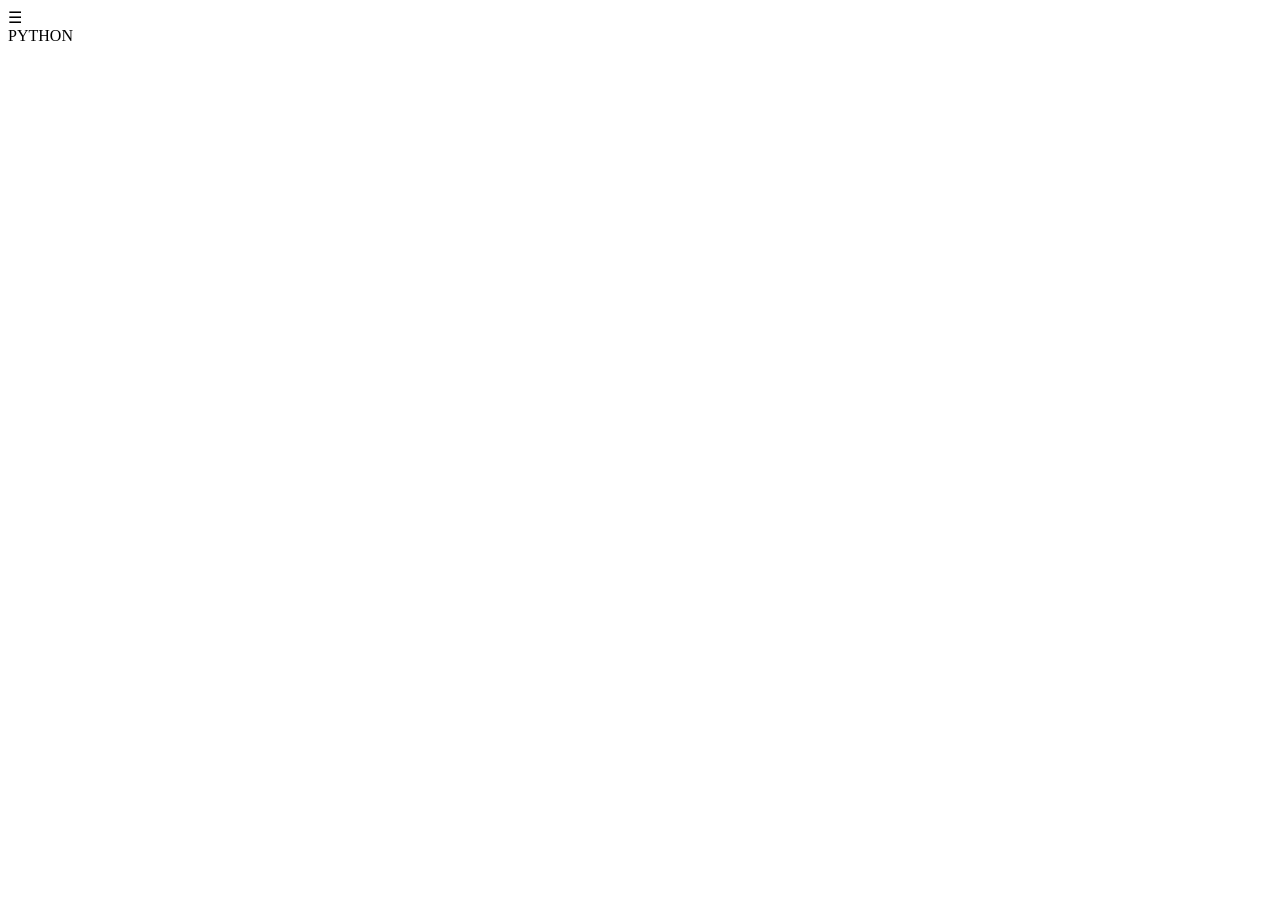
==== index.html @ ab483e59 "Fine Details animated headings" ====
<!DOCTYPE html>
<html lang="en">
<head>
    <link rel="stylesheet" href="style.css">
    <script src="script.js" defer></script>
    <meta charset="UTF-8">
    <meta name="viewport" content="width=device-width, initial-scale=1.0">
    <title>SuperSerious Count Down</title>
</head>
<body>
    
</body>
</html>

<!-- The hamburger icon -->
<div id="menu-toggle">&#9776;</div>

<!-- The side menu -->
<div id="side-menu" class="hidden">
  <ul>
    <li data-heading="heading1">PYTHON</li>
    <li data-heading="heading2">AZ900</li>
    <li data-heading="heading3">AZ204</li>
    <li data-heading="heading4">AZ400</li>
  </ul>
</div>

<!-- The headings for each option -->
<div id="headings">
  <div id="heading1" class="animated-heading">
    <span>P</span><span>Y</span><span>T</span><span>H</span><span>O</span><span>N</span>
  </div>
  <div id="heading2" class="animated-heading hidden">
    <span>A</span><span>Z</span><span>9</span><span>0</span><span>0</span>
  </div>
  <div id="heading3" class="animated-heading hidden">
    <span>A</span><span>Z</span><span>2</span><span>0</span><span>4</span>
  </div>
  <div id="heading4" class="animated-heading hidden">
    <span>A</span><span>Z</span><span>4</span><span>0</span><span>0</span>
  </div>
</div>

<!-- The countdown timer -->
---- style.css ----
.popflow-effect span {
  display: inline-block;
  animation: popflow 1s ease-in-out infinite alternate;
}

.popflow-effect span:nth-child(odd) {
  animation-delay: 0.1s;
}

.popflow-effect span:nth-child(even) {
  animation-delay: 0.3s;
}

@keyframes popflow {
  0% {
    transform: scale(1) translateY(0);
    text-shadow: 0 0 5px #00ffff;
  }
  50% {
    transform: scale(1.2) translateY(-5px);
    text-shadow: 0 0 15px #00ffff, 0 0 5px #00ffff;
  }
  100% {
    transform: scale(1) translateY(0);
    text-shadow: 0 0 5px #00ffff;
  }
}

.hidden {
  display: none;
}

#side-menu {
  position: fixed;
  top: 0;
  left: 0;
  width: 200px;
  background: #111;
  color: #fff;
  padding: 20px;
}
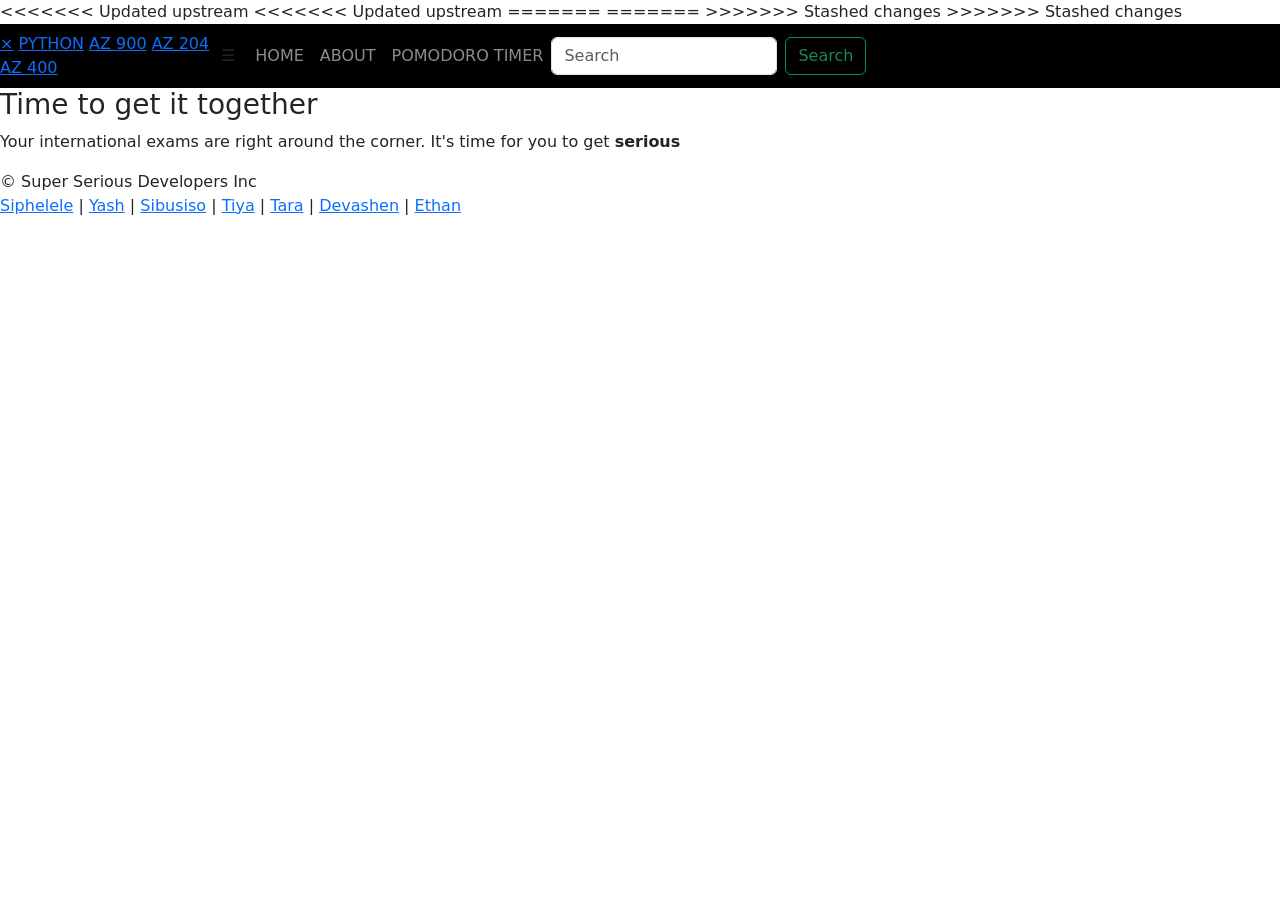
==== commit f97bd157: "Merge pull request #26 from YashMaharaj/TimerUI Timer UI" ====
--- a/index.html
+++ b/index.html
@@ -1,44 +1,127 @@
 <!DOCTYPE html>
 <html lang="en">
 <head>
+    <link href="https://cdn.jsdelivr.net/npm/bootstrap@5.3.6/dist/css/bootstrap.min.css" rel="stylesheet" 
+    integrity="sha384-4Q6Gf2aSP4eDXB8Miphtr37CMZZQ5oXLH2yaXMJ2w8e2ZtHTl7GptT4jmndRuHDT" crossorigin="anonymous"> 
+
     <link rel="stylesheet" href="style.css">
-    <script src="script.js" defer></script>
     <meta charset="UTF-8">
     <meta name="viewport" content="width=device-width, initial-scale=1.0">
-    <title>SuperSerious Count Down</title>
+<<<<<<< Updated upstream
+<<<<<<< Updated upstream
+    <link rel="preconnect" href="https://fonts.googleapis.com">
+<link rel="preconnect" href="https://fonts.gstatic.com" crossorigin>
+<link href="https://fonts.googleapis.com/css2?family=Montserrat:ital,wght@0,100..900;1,100..900&family=Noto+Serif:ital,wght@0,100..900;1,100..900&display=swap" rel="stylesheet">
+   <link rel="icon" type="image" href="images/Designer.png">
+<title>SuperSerious Count Down</title>
+=======
+=======
+>>>>>>> Stashed changes
+    <title>SuperSerious Count Down100</title>
+
+    <!-- <style>
+        * {
+            margin: 0;
+            padding: 0;
+            box-sizing: border-box;
+        }
+    
+        body,
+        html {
+            height: 100%;
+            width: 100%;
+            overflow: hidden;
+        }
+    
+        .gradient-background {
+            height: 100vh;
+            width: 100vw;
+            background: linear-gradient(to bottom,
+                    #000000 0%,
+                    #000000 24%,
+                    #1a1a1a 30%,
+                    #272740 45%,
+                    #414a5b 55%,
+                    #2563eb 75%,
+                    #1d4ed8 85%,
+                    #1e40af 100%);
+            position: fixed;
+            z-index: -1;
+        }
+    
+        .top-divider {
+            position: relative;
+            z-index: 1001;
+            /* higher than your navbar's z-index */
+        }
+    </style> -->
+
+>>>>>>> Stashed changes
 </head>
 <body>
-    
-</body>
-</html>
+    <header>
+        <nav class="navbar navbar-expand-lg navbar-dark bg-black">
+            <div id="mySidenav" class="sidenav">
+                <a href="javascript:void(0)" class="closebtn" onclick="closeNav()">&times;</a>
+                <a href="#">PYTHON</a>
+                <a href="az-900.html">AZ 900</a>
+                <a href="az-204.html">AZ 204</a>
+                <a href="az-400.html">AZ 400</a>
+            </div>
 
-<!-- The hamburger icon -->
-<div id="menu-toggle">&#9776;</div>
+            <span class="nav-head" onclick="openNav()">&#9776;</span>
+            
+            <script>
+                function openNav() {
+                    document.getElementById("mySidenav").style.width = "200px";
+                }
 
-<!-- The side menu -->
-<div id="side-menu" class="hidden">
-  <ul>
-    <li data-heading="heading1">PYTHON</li>
-    <li data-heading="heading2">AZ900</li>
-    <li data-heading="heading3">AZ204</li>
-    <li data-heading="heading4">AZ400</li>
-  </ul>
+                function closeNav() {
+                    document.getElementById("mySidenav").style.width = "0";
+                }
+            </script>
+
+           
+            <div class="container-fluid">
+                
+                <div class="collapse navbar-collapse" id="navbarSupportedContent">
+                    <ul class="navbar-nav mb-2 mb-lg-0">
+                        <li class="nav-item">
+                            <a class="nav-link" href="index.html">HOME</a>
+                        </li>
+                        <li class="nav-item">
+                            <a class="nav-link" href="about.html">ABOUT</a>
+                        </li>
+                        <li class="nav-item">
+                            <a class="nav-link" id="Pomodoro-link" href="PomodoroTimer.html">POMODORO  TIMER</a>
+                        </li>
+                    </ul>
+                    <form class="d-flex" role="search">
+                        <input class="form-control me-2" type="search" placeholder="Search" aria-label="Search" />
+                        <button class="btn btn-outline-success" type="submit">Search</button>
+                    </form>
+                </div>
+            </div>
+        </nav>
+    </header>
+
+<!---------------------Body --------------------------------------->
+
+<div class="BodyText" id="HomePage-Text">
+    <h3 id="Home-page-body-title"> Time to get it together</h3>
+    <p id="body-paragraph">Your international exams are right around the corner. It's time for you to get <strong>serious</strong></p>
+
 </div>
 
-<!-- The headings for each option -->
-<div id="headings">
-  <div id="heading1" class="animated-heading">
-    <span>P</span><span>Y</span><span>T</span><span>H</span><span>O</span><span>N</span>
-  </div>
-  <div id="heading2" class="animated-heading hidden">
-    <span>A</span><span>Z</span><span>9</span><span>0</span><span>0</span>
-  </div>
-  <div id="heading3" class="animated-heading hidden">
-    <span>A</span><span>Z</span><span>2</span><span>0</span><span>4</span>
-  </div>
-  <div id="heading4" class="animated-heading hidden">
-    <span>A</span><span>Z</span><span>4</span><span>0</span><span>0</span>
-  </div>
-</div>
 
-<!-- The countdown timer --> +
+
+
+
+
+    <footer >
+       <p class="footer"> © Super Serious Developers Inc  <br>  <a href="https://github.com/Devcon-one" target="_blank">Siphelele</a> |
+        <a href="https://github.com/YashMaharaj">Yash</a> | <a href="https://github.com/sibusiso-k-t">Sibusiso</a> |  <a href="https://github.com/tiyakarapan">Tiya</a> | <a href="https://github.com/tara2401">Tara</a> | <a href="https://github.com/Nikheal626">Devashen</a> | <a href="https://github.com/eths27">Ethan</a></p> 
+    </footer>
+</body>
+</html>
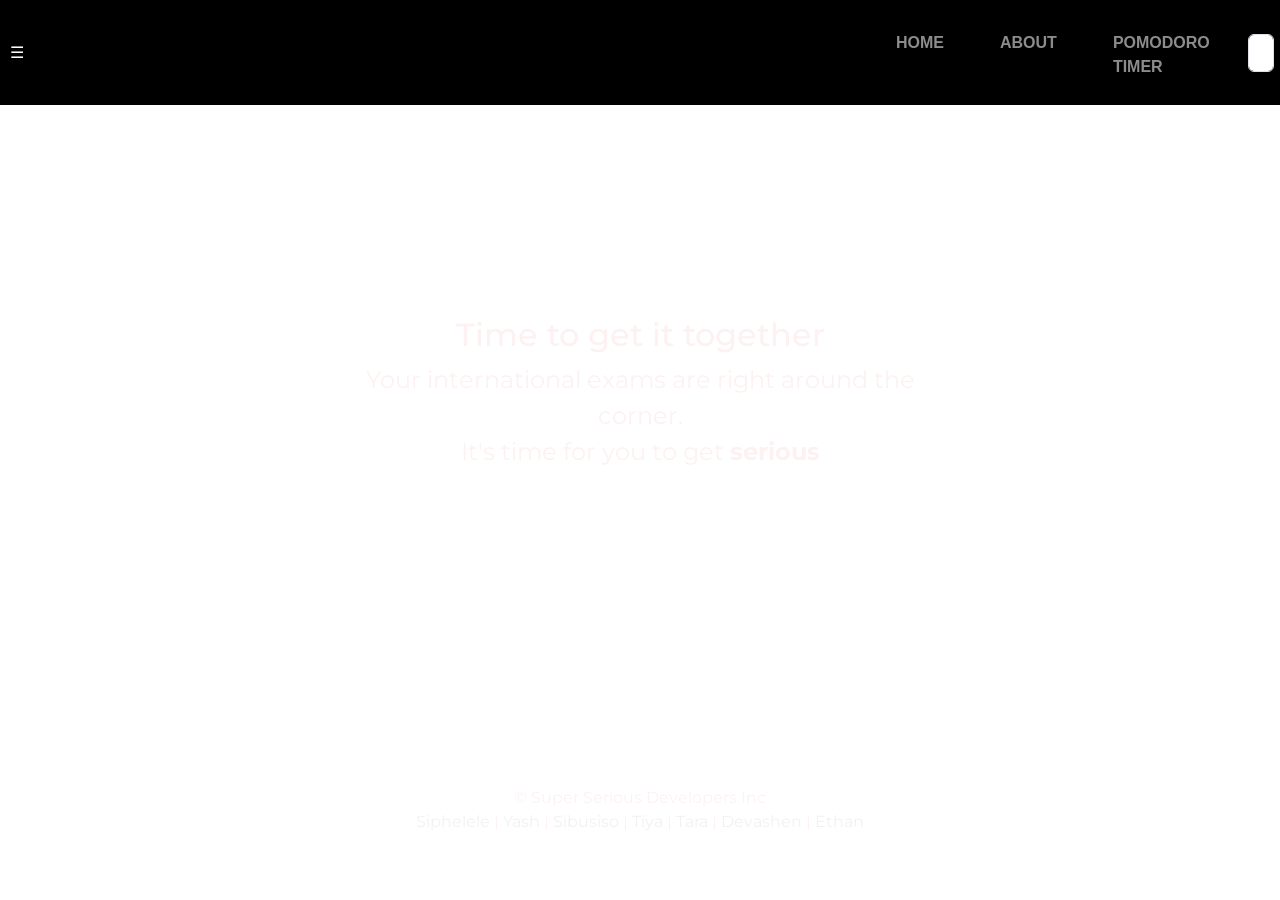
==== commit 575bcb48: "Add files via upload" ====
--- a/index.html
+++ b/index.html
@@ -1,127 +1,134 @@
-<!DOCTYPE html>
-<html lang="en">
-<head>
-    <link href="https://cdn.jsdelivr.net/npm/bootstrap@5.3.6/dist/css/bootstrap.min.css" rel="stylesheet" 
-    integrity="sha384-4Q6Gf2aSP4eDXB8Miphtr37CMZZQ5oXLH2yaXMJ2w8e2ZtHTl7GptT4jmndRuHDT" crossorigin="anonymous"> 
-
-    <link rel="stylesheet" href="style.css">
-    <meta charset="UTF-8">
-    <meta name="viewport" content="width=device-width, initial-scale=1.0">
-<<<<<<< Updated upstream
-<<<<<<< Updated upstream
-    <link rel="preconnect" href="https://fonts.googleapis.com">
-<link rel="preconnect" href="https://fonts.gstatic.com" crossorigin>
-<link href="https://fonts.googleapis.com/css2?family=Montserrat:ital,wght@0,100..900;1,100..900&family=Noto+Serif:ital,wght@0,100..900;1,100..900&display=swap" rel="stylesheet">
-   <link rel="icon" type="image" href="images/Designer.png">
-<title>SuperSerious Count Down</title>
-=======
-=======
->>>>>>> Stashed changes
-    <title>SuperSerious Count Down100</title>
-
-    <!-- <style>
-        * {
-            margin: 0;
-            padding: 0;
-            box-sizing: border-box;
-        }
-    
-        body,
-        html {
-            height: 100%;
-            width: 100%;
-            overflow: hidden;
-        }
-    
-        .gradient-background {
-            height: 100vh;
-            width: 100vw;
-            background: linear-gradient(to bottom,
-                    #000000 0%,
-                    #000000 24%,
-                    #1a1a1a 30%,
-                    #272740 45%,
-                    #414a5b 55%,
-                    #2563eb 75%,
-                    #1d4ed8 85%,
-                    #1e40af 100%);
-            position: fixed;
-            z-index: -1;
-        }
-    
-        .top-divider {
-            position: relative;
-            z-index: 1001;
-            /* higher than your navbar's z-index */
-        }
-    </style> -->
-
->>>>>>> Stashed changes
-</head>
-<body>
-    <header>
-        <nav class="navbar navbar-expand-lg navbar-dark bg-black">
-            <div id="mySidenav" class="sidenav">
-                <a href="javascript:void(0)" class="closebtn" onclick="closeNav()">&times;</a>
-                <a href="#">PYTHON</a>
-                <a href="az-900.html">AZ 900</a>
-                <a href="az-204.html">AZ 204</a>
-                <a href="az-400.html">AZ 400</a>
-            </div>
-
-            <span class="nav-head" onclick="openNav()">&#9776;</span>
-            
-            <script>
-                function openNav() {
-                    document.getElementById("mySidenav").style.width = "200px";
-                }
-
-                function closeNav() {
-                    document.getElementById("mySidenav").style.width = "0";
-                }
-            </script>
-
-           
-            <div class="container-fluid">
-                
-                <div class="collapse navbar-collapse" id="navbarSupportedContent">
-                    <ul class="navbar-nav mb-2 mb-lg-0">
-                        <li class="nav-item">
-                            <a class="nav-link" href="index.html">HOME</a>
-                        </li>
-                        <li class="nav-item">
-                            <a class="nav-link" href="about.html">ABOUT</a>
-                        </li>
-                        <li class="nav-item">
-                            <a class="nav-link" id="Pomodoro-link" href="PomodoroTimer.html">POMODORO  TIMER</a>
-                        </li>
-                    </ul>
-                    <form class="d-flex" role="search">
-                        <input class="form-control me-2" type="search" placeholder="Search" aria-label="Search" />
-                        <button class="btn btn-outline-success" type="submit">Search</button>
-                    </form>
-                </div>
-            </div>
-        </nav>
-    </header>
-
-<!---------------------Body --------------------------------------->
-
-<div class="BodyText" id="HomePage-Text">
-    <h3 id="Home-page-body-title"> Time to get it together</h3>
-    <p id="body-paragraph">Your international exams are right around the corner. It's time for you to get <strong>serious</strong></p>
-
-</div>
-
-
-
-
-
-
-
-    <footer >
-       <p class="footer"> © Super Serious Developers Inc  <br>  <a href="https://github.com/Devcon-one" target="_blank">Siphelele</a> |
-        <a href="https://github.com/YashMaharaj">Yash</a> | <a href="https://github.com/sibusiso-k-t">Sibusiso</a> |  <a href="https://github.com/tiyakarapan">Tiya</a> | <a href="https://github.com/tara2401">Tara</a> | <a href="https://github.com/Nikheal626">Devashen</a> | <a href="https://github.com/eths27">Ethan</a></p> 
-    </footer>
-</body>
+<!DOCTYPE html>
+<html lang="en">
+<head>
+    <link href="https://cdn.jsdelivr.net/npm/bootstrap@5.3.6/dist/css/bootstrap.min.css" rel="stylesheet"
+        integrity="sha384-4Q6Gf2aSP4eDXB8Miphtr37CMZZQ5oXLH2yaXMJ2w8e2ZtHTl7GptT4jmndRuHDT" crossorigin="anonymous">
+    
+    <link rel="stylesheet" href="style.css">
+    
+    <meta charset="UTF-8">
+    <meta name="viewport" content="width=device-width, initial-scale=1.0">
+    <title>SuperSerious Count Down1</title>
+    <link rel="preconnect" href="https://fonts.googleapis.com">
+    <link rel="preconnect" href="https://fonts.gstatic.com" crossorigin>
+    <link
+        href="https://fonts.googleapis.com/css2?family=Montserrat:ital,wght@0,100..900;1,100..900&family=Noto+Serif:ital,wght@0,100..900;1,100..900&display=swap"
+        rel="stylesheet">
+    <link rel="icon" type="image" href="images/Designer.png">
+    <!-- <style>
+        * {
+            margin: 0;
+            padding: 0;
+            box-sizing: border-box;
+        }
+    
+        body,
+        html {
+            height: 100%;
+            width: 100%;
+            overflow: hidden;
+        }
+    
+        .gradient-background {
+            height: 100vh;
+            width: 100vw;
+            background: linear-gradient(to bottom,
+                    #000000 0%,
+                    #000000 24%,
+                    #1a1a1a 30%,
+                    #272740 45%,
+                    #414a5b 55%,
+                    #2563eb 75%,
+                    #1d4ed8 85%,
+                    #1e40af 100%);
+            position: fixed;
+            z-index: -1;
+        }
+    
+        .top-divider {
+            position: relative;
+            z-index: 1001;
+            /* higher than your navbar's z-index */
+        }
+    </style> -->
+
+</head>
+<body>
+    <header>
+        <nav class="navbar navbar-expand-lg navbar-dark bg-black"> 
+            <div id="mySidenav" class="sidenav">
+                <a href="javascript:void(0)" class="closebtn" onclick="closeNav()">&times;</a>
+                <a href="#" id="python">PYTHON</a>
+                <a href="#" id="az900">AZ 900</a>
+                <a href="#" id="az204">AZ 204</a>
+                <a href="#" id="az400">AZ 400</a>
+            </div>
+
+            <span class="nav-head" onclick="openNav()">&#9776;</span>
+            
+            <script>
+                function openNav() {
+                    document.getElementById("mySidenav").style.width = "200px";
+                }
+
+                function closeNav() {
+                    document.getElementById("mySidenav").style.width = "0";
+                }
+            </script>
+           
+<!--================================= BODY CONTENT================ -->
+            <div class="container-fluid">
+                <div class="collapse navbar-collapse" id="navbarSupportedContent">
+                    <ul class="navbar-nav mb-2 mb-lg-0">
+                        <li class="nav-item">
+                            <a class="nav-link" href="index.html">HOME</a>
+                        </li>
+                        <li class="nav-item">
+                            <a class="nav-link" href="#">ABOUT</a>
+                        </li>
+                        <li class="nav-item">
+                            <a class="nav-link" href="PomodoroTimer.html">POMODORO TIMER</a>
+                        </li>
+                    </ul>
+                    <form class="d-flex" role="search">
+                        <input class="form-control me-2" type="search" aria-label="Search" />
+                        <button class="btn btn-outline-success" type="submit">Search</button>
+                    </form>
+                </div>
+            </div>
+        </nav>        
+        <hr class="top-divider mt-0 mb-4" style="border-top: 2px solid #ccc;">
+    </header>
+
+    
+<!--================================= PARTITION================ -->
+<div class="gradient-background"></div>
+<div class="partition">
+    <div class="row">
+        <div class="col-6 border-end" style="border-right: 2px solid #ccc;">
+            <div class="effect"></div>
+        </div>
+
+
+        <div class="col-6"></div>
+    </div>
+</div>
+
+<!--================================= BODY CONTENT================ -->
+<div class="BodyText" id="HomePage-Text">
+    <h2 id="Home-page-body-title"> Time to get it together</h2>
+    <p id="body-paragraph">Your international exams are right around the corner.<br> It's time for you to get <strong>serious</strong></p>
+
+</div>
+
+
+
+
+<!--================================= Footer================ -->
+    <footer >
+       <p class="footer"> © Super Serious Developers Inc  <br>  <a href="https://github.com/Devcon-one" target="_blank">Siphelele</a> |
+        <a href="https://github.com/YashMaharaj" target="_blank">Yash</a> | <a href="https://github.com/sibusiso-k-t" target="_blank">Sibusiso</a> |  <a href="https://github.com/tiyakarapan" target="_blank">Tiya</a> | <a href="https://github.com/tara2401" target="_blank">Tara</a> | <a href="https://github.com/Nikheal626" target="_blank">Devashen</a> | <a href="https://github.com/eths27" target="_blank">Ethan</a></p> 
+    </footer>
+<script src="script.js"></script>
+</body>
 </html>
--- a/style.css
+++ b/style.css
@@ -1,41 +1,185 @@
-.popflow-effect span {
-  display: inline-block;
-  animation: popflow 1s ease-in-out infinite alternate;
-}
-
-.popflow-effect span:nth-child(odd) {
-  animation-delay: 0.1s;
-}
-
-.popflow-effect span:nth-child(even) {
-  animation-delay: 0.3s;
-}
-
-@keyframes popflow {
-  0% {
-    transform: scale(1) translateY(0);
-    text-shadow: 0 0 5px #00ffff;
-  }
-  50% {
-    transform: scale(1.2) translateY(-5px);
-    text-shadow: 0 0 15px #00ffff, 0 0 5px #00ffff;
-  }
-  100% {
-    transform: scale(1) translateY(0);
-    text-shadow: 0 0 5px #00ffff;
-  }
-}
-
-.hidden {
-  display: none;
-}
-
-#side-menu {
-  position: fixed;
-  top: 0;
-  left: 0;
-  width: 200px;
-  background: #111;
-  color: #fff;
-  padding: 20px;
+/*   HTML STYLING   */
+/*========================= BODY =====================*/
+@import url('https://fonts.googleapis.com/css2?family=Montserrat:ital,wght@0,100..900;1,100..900&family=Noto+Serif:ital,wght@0,100..900;1,100..900&display=swap');
+
+html, body {
+  height: 100%;
+  margin: 0;
+  padding: 0;
+}
+
+body {
+  font-family: "Lato", sans-serif;
+  background-image: url(images/bgimagetwo.png);
+  background-repeat: repeat;
+  background-size: cover; 
+  min-height: 100vh;
+  display: flex;
+  flex-direction: column;
+}
+
+
+.BodyText{
+  opacity: 0;
+  transform: translateY(30px);
+  animation: riseUp 1s ease-out forwards;
+  text-align: center;
+  font-size: x-large;
+}
+
+#HomePage-Text{
+  color: #fdf1f1;
+  margin: auto ;
+  width: 50%;
+  margin-top: 200px;
+  margin-bottom: 300px;
+  padding-left: 20px;
+  padding-right: 20px;
+ font-family: 'Montserrat', 'sans-seriff';
+}
+
+@keyframes riseUp {
+  to {
+    opacity: 1;
+    transform: translateY(0);
+  }
+}
+
+.partition {
+  margin-top: 90px;
+}
+/*========================= MENU =====================*/
+.nav-head, .closebtn {
+    display: inline;
+    color: white;
+    padding: 10px;
+}
+
+
+.sidenav {
+  height: 100%;
+  width: 0;
+  position: fixed;
+  z-index: 1;
+  top: 0;
+  left: 0;
+  background-color: #111;
+  overflow-x: hidden;
+  transition: 0.5s;
+  padding-top: 60px;
+  color: white;
+  font-weight: bold;
+}
+
+.sidenav a {
+  padding: 8px 8px 8px 32px;
+  text-decoration: none;
+  font-size: 25px;
+  color: #818181;
+  display: block;
+  transition: 0.3s;
+}
+
+.sidenav a:hover {
+  color: #f1f1f1;
+}
+
+.sidenav .closebtn {
+  position: absolute;
+  top: 0;
+  right: 25px;
+  font-size: 36px;
+  margin-left: 50px;
+}
+
+@media screen and (max-height: 450px) {
+  .sidenav {padding-top: 15px;}
+  .sidenav a {font-size: 18px;}
+}
+/*========================= NAV_BAR =====================*/
+.navbar {
+  position: fixed;
+    top: 0;
+    left: 0;
+    z-index: 500;
+    padding-right: 21px;
+}
+
+nav {
+    display: inline;
+    background-color: black;
+    padding-right: 100%;
+    padding-top: 20px;
+    padding-bottom: 8px;
+}
+
+.nav-link {
+  font-weight: bold;
+}
+
+nav ul li {
+    list-style-type: none;
+    display: inline;
+    padding: 10px;
+    margin-right: 20px;
+}
+
+nav ul {
+    float: right;
+    margin-top: 5px;
+}
+
+#navbarSupportedContent {
+    margin-left: 832px;
+}
+
+ul {
+    display: inline;
+}
+
+/*========================= Footer =====================*/
+.footer{
+  color: #fdf1f1;
+  position:flexible;
+  bottom: 0;
+  text-align: center;
+  width: 100%;
+  z-index: 500;
+  font-size: medium;
+  font-family: 'Montserrat', 'sans-serif';
+  margin-top: auto;
+}
+
+.footer > a{
+  color: #f1f1f1;
+  text-decoration: none;
+}
+
+/*   JS STYLING   */
+.details {
+  padding-left: 50px;
+  padding-right: 50px;
+  margin-bottom: 90px;
+}
+
+.eff-head {
+  text-align: center;
+  padding: 10px;
+  color: white;
+  font-weight: bold;
+  margin-top: 30px;
+  text-decoration: underline;
+}
+
+.eff-para {
+  padding: 5px;
+  text-align: center;
+  color: white;
+  margin-top: 10px;
+}
+
+ol li {
+  color: white;
+  margin-top: 10px;
+  list-style-type: circle;
 }
